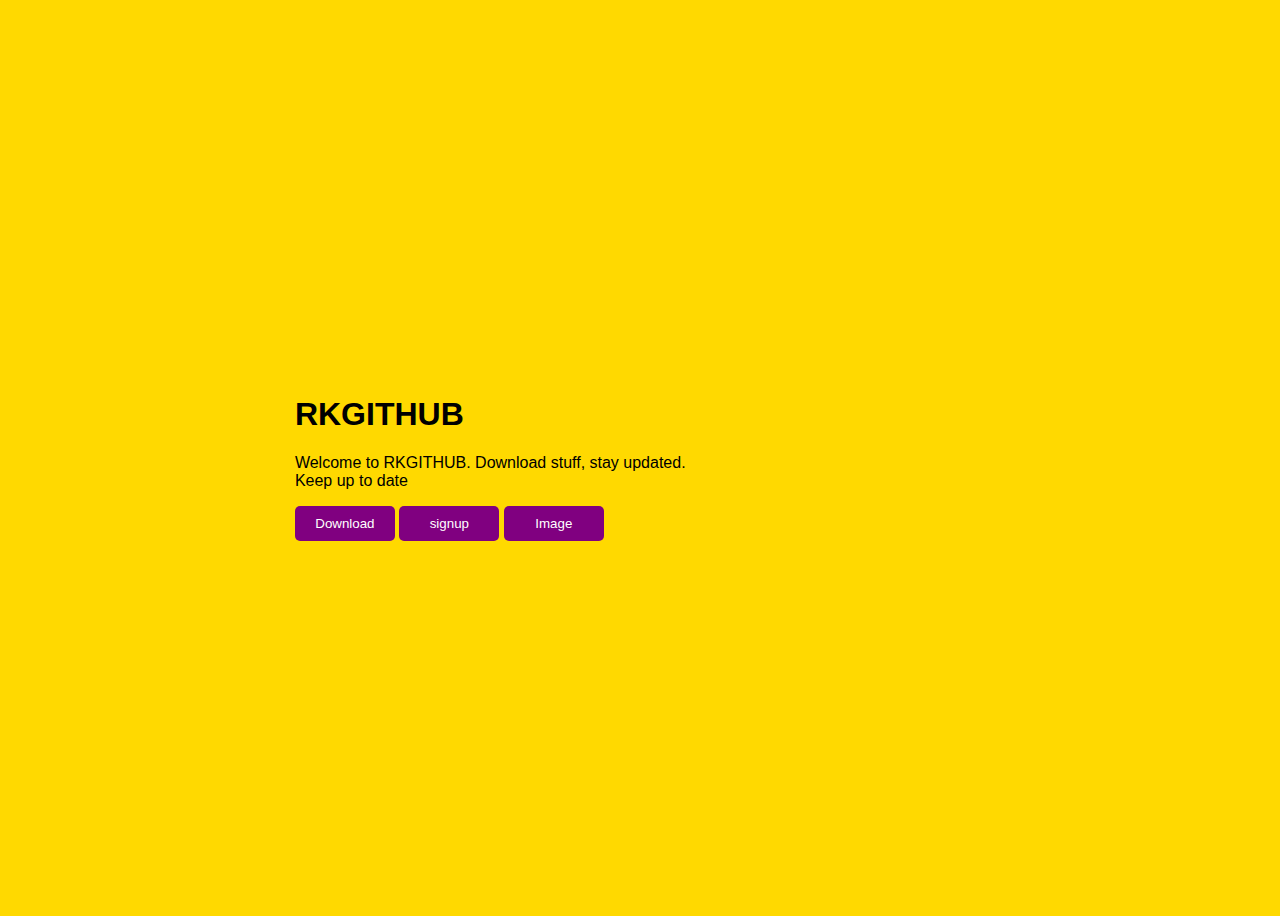
==== homepage_rkgithub.html @ 6bd8adec "adding the file" ====
<!DOCTYPE html>
<html lang="en" dir="ltr">
<head>
    <meta charset="utf-8">
    <title>My Webpage</title>
    <link rel="stylesheet" href="style_demo.css">
</head>
<body>
    <div class="text">
        <h1>RKGITHUB</h1>
        <p>
          Welcome to RKGITHUB. Download stuff, stay updated.
        <br>

          Keep up to date
        </p>
      
        <a href="login.html"><button class = "sign">Download</button></a>
        <a href="signup_soft.html"><button class = "login">signup</button></a>
        <a href="demoimage.html""><button class = "login">Image</button></a>
        



    </div>
    <img src="https://placekitten.com/200/300" alt="Cute Kitten" class="image">
</body>
</html>
---- style_demo.css ----
body {
    background-color: rgb(255, 217, 0);
    display: flex;
    justify-content: center;
    align-items: center;
    height: 100vh;
}

.text {
    text-align: left;
    margin-right: 100px;
}

.image {
    float: right;
    border-radius: 100px;
    opacity: 0;
    animation: fadeIn 1s ease-in-out 1s forwards;
}

@keyframes fadeIn {
    0% {
        opacity: 0;
    }
    100% {
        opacity: 1;
    }
}
.text {
    font-family: Arial, Helvetica, sans-serif;
    width: 500px;
    transition: 100ms   ;
}

.text h1:hover {
    opacity: 0.7;
}
.text h1:active {
    opacity: 0.5;

}
.sign {
    height: 35px;
    background-color: purple;
    color: white;
    border: none;
    font-family: Arial, Helvetica, sans-serif;
    border-radius: 5px;
    width: 100px;
    cursor: pointer;
    transition: 100ms;
}

.sign:hover {
    opacity: 0.7;
}

.sign:active {
    opacity: 0.5;
}

.sign:focus {
    outline: none;
}
.login {
    height: 35px;
    background-color: purple;
    color: white;
    border: none;
    font-family: Arial, Helvetica, sans-serif;
    border-radius: 5px;
    width: 100px;
    cursor: pointer;
    transition: 100ms;

}

.login:hover {
    opacity: 0.7;
}

.login:active {
    opacity: 0.5;
}
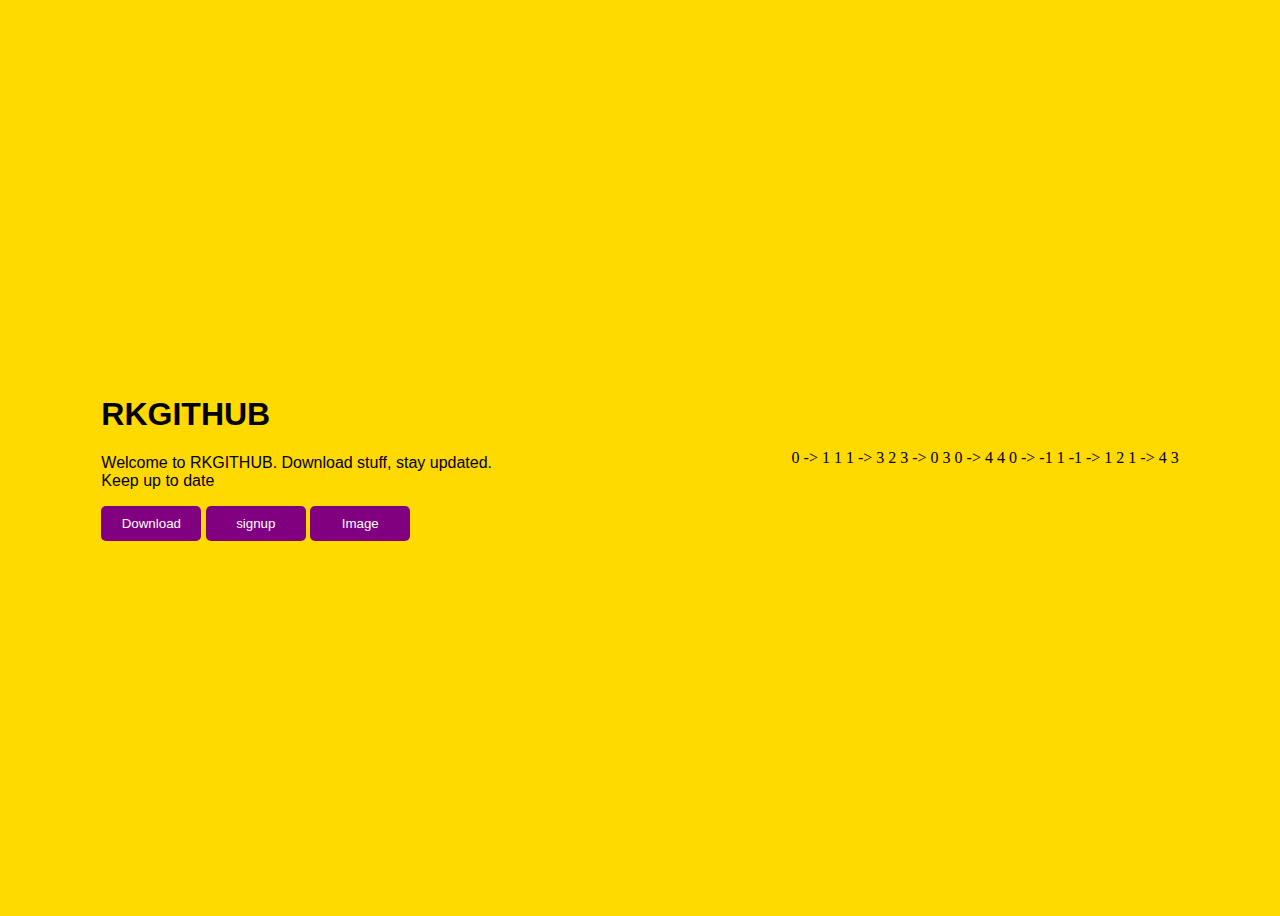
==== commit cfedeb32: "adding the notes" ====
--- a/homepage_rkgithub.html
+++ b/homepage_rkgithub.html
@@ -20,10 +20,17 @@
         <a href="demoimage.html""><button class = "login">Image</button></a>
         
 
-
-
     </div>
     <img src="https://placekitten.com/200/300" alt="Cute Kitten" class="image">
 </body>
 </html>
 
+
+0 -> 1 1
+1 -> 3 2
+3 -> 0 3
+0 -> 4 4
+
+0 -> -1 1
+-1 -> 1 2
+1 -> 4  3